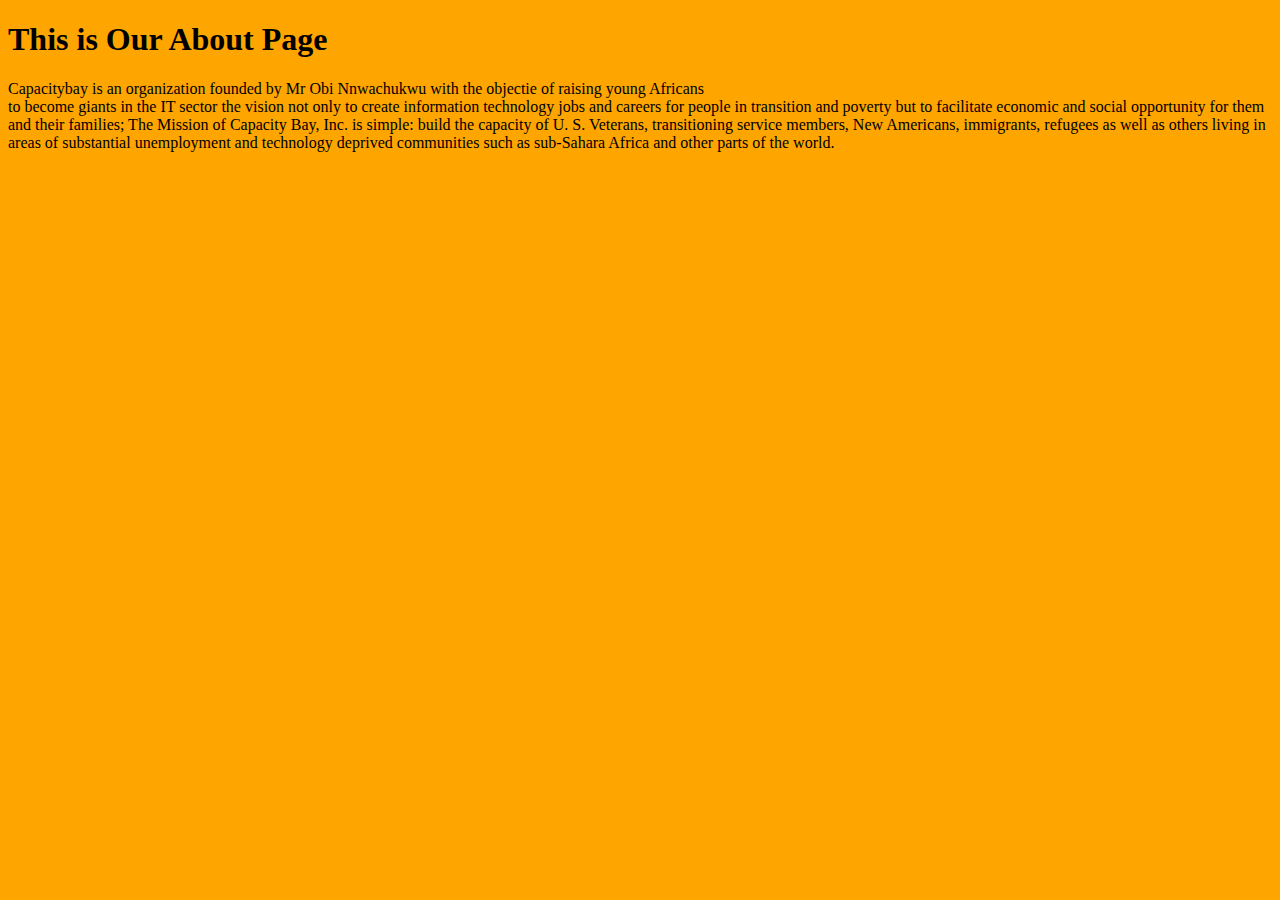
==== Pages/about.html @ edeee465 "css commit" ====
<!DOCTYPE html>
<html lang="en">
<head>
    <meta charset="UTF-8">
    <meta http-equiv="X-UA-Compatible" content="IE=edge">
    <meta name="viewport" content="width=<device-width>, initial-scale=1.0">
    <title>Document</title>
    <style>

#fan{background-color: orange;}

    </style>
</head>
<body id="fan">
    <h1>This is Our About Page</h1>
    <p>Capacitybay is an organization founded by Mr Obi Nnwachukwu with the objectie of raising young Africans<br>
    to become giants in the IT sector the vision not only to create information technology jobs and 
    careers for people in transition and poverty but to facilitate economic and social opportunity for them and 
    their families; The Mission of Capacity Bay, Inc. is simple: build the capacity of U. S. Veterans,
     transitioning service members, New Americans, immigrants, refugees as well as others living in areas of 
     substantial unemployment and technology deprived communities such as sub-Sahara Africa and other parts
      of the world.  </p>
</body>
</html>
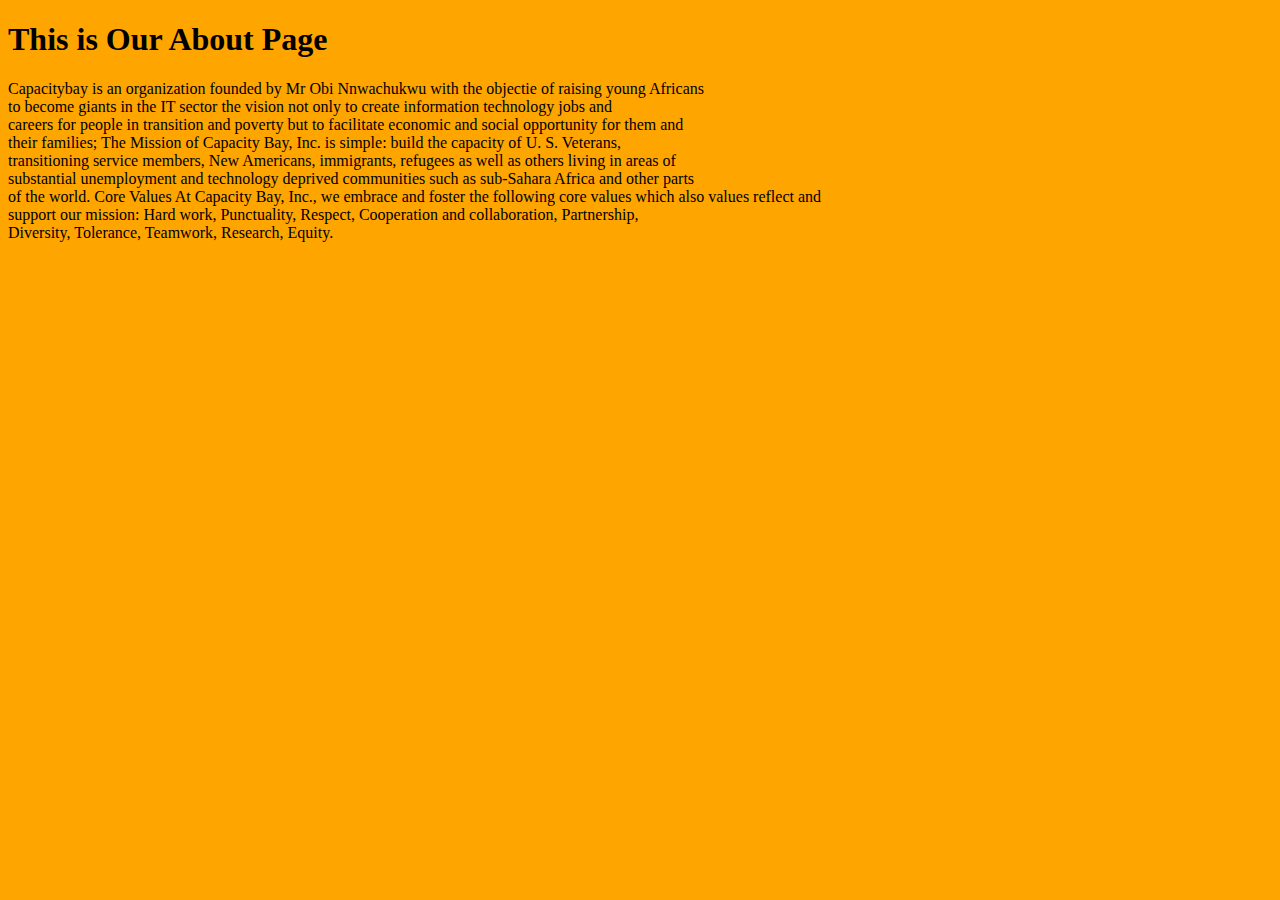
==== commit 851e1963: "error corrected" ====
--- a/Pages/about.html
+++ b/Pages/about.html
@@ -14,11 +14,14 @@
 <body id="fan">
     <h1>This is Our About Page</h1>
     <p>Capacitybay is an organization founded by Mr Obi Nnwachukwu with the objectie of raising young Africans<br>
-    to become giants in the IT sector the vision not only to create information technology jobs and 
-    careers for people in transition and poverty but to facilitate economic and social opportunity for them and 
-    their families; The Mission of Capacity Bay, Inc. is simple: build the capacity of U. S. Veterans,
-     transitioning service members, New Americans, immigrants, refugees as well as others living in areas of 
-     substantial unemployment and technology deprived communities such as sub-Sahara Africa and other parts
-      of the world.  </p>
+    to become giants in the IT sector the vision not only to create information technology jobs and <br>
+    careers for people in transition and poverty but to facilitate economic and social opportunity for them and <br>
+    their families; The Mission of Capacity Bay, Inc. is simple: build the capacity of U. S. Veterans, <br>
+     transitioning service members, New Americans, immigrants, refugees as well as others living in areas of  <br>
+     substantial unemployment and technology deprived communities such as sub-Sahara Africa and other parts<br>
+      of the world. Core Values
+      At Capacity Bay, Inc., we embrace and foster the following core values which also values reflect and<br>
+       support our mission: Hard work, Punctuality, Respect, Cooperation and collaboration, Partnership,<br>
+        Diversity, Tolerance, Teamwork, Research, Equity.  </p>
 </body>
 </html>